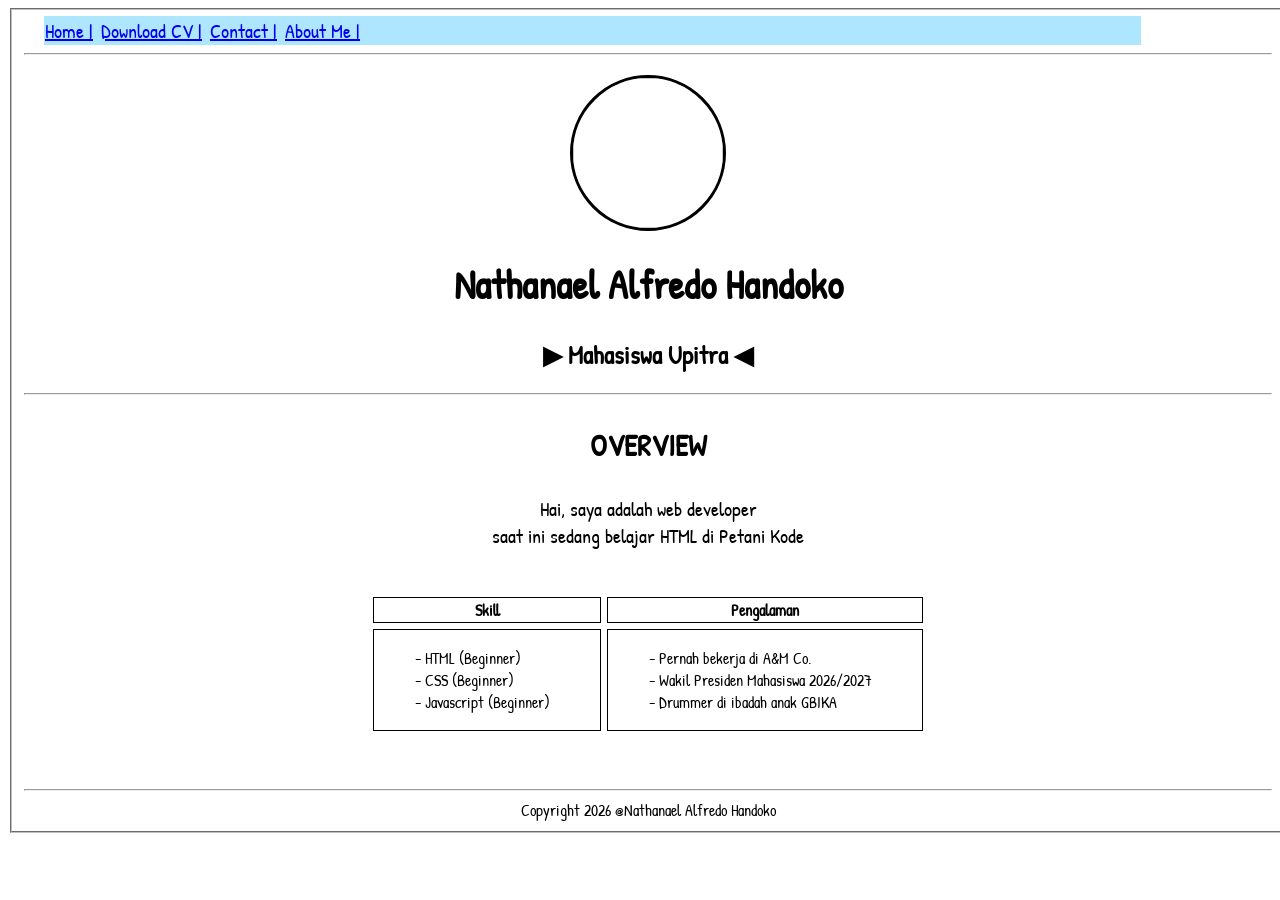
==== index.html @ 307514ec "Upload file html + css + serta bahan media Terdapat detail file sebagai berikut: HTML = index.html " ====
<!DOCTYPE html>
<html lang="en">
<head>
    <meta charset="UTF-8">
    <meta name="viewport" content="width=device-width, initial-scale=1.0">
    <title>CV Nathan</title>
    <link rel="stylesheet" href="style.css">
    <link href="https://fonts.googleapis.com/css2?family=Patrick+Hand&display=swap" rel="stylesheet">
</head>
<body class="home">
    <fieldset>
        <table class="menu">
            <tr>
                <td>
                    <a href="index.html">Home |</a>
                </td>

                <td>
                    <a href="cv.html">Download CV |</a>
                </td>

                <td>
                    <a href="contact.html">Contact |</a>
                </td>
                
                <td>
                    <a href="aboutme.html">About Me |</a>
                </td>
            </tr>
        </table>
        
        <hr>
        <img src="foto.jpg" alt="">
        <h1 class="home">Nathanael Alfredo Handoko</h1>
        <h2 class="home">▶ Mahasiswa Upitra ◀</h2>

        <hr>

        <h3 class="home">OVERVIEW</h3>
        <p class="home">Hai, saya adalah web developer<br>saat ini sedang belajar HTML di Petani Kode</p>

        <br>

        <table>
            <tr>
                <th>Skill</th>
                <th>Pengalaman</th>
            </tr>
            
            <tr>
                <td>
                    <ul type="none">
                        <li>- HTML (Beginner)</li>
                        <li>- CSS (Beginner)</li>
                        <li>- Javascript (Beginner)</li>
                    </ul>
                </td>

                <td>
                    <ul type="none">
                        <li>- Pernah bekerja di A&M Co.</li>
                        <li>- Wakil Presiden Mahasiswa 2026/2027</li>
                        <li>- Drummer di ibadah anak GBIKA</li>
                    </ul>
                </td>
            </tr>
        </table>

        <br><br>
        <hr>

        <center>
            Copyright 2026 @Nathanael Alfredo Handoko
        </center>
    </fieldset>
</body>
</html>
---- style.css ----
body.home{
    text-align: center;
    width: 100%;
    font-family: 'Patrick Hand', cursive;
}

td{
    text-align: left;
}

img{
    width: 150px;
    height: 150px;
    border-radius: 50%;
    object-fit: cover;
    display: block;
    margin: 20px auto;
    border: 3px solid black;
}

table{
    margin: 0 auto;
    th {
        border: 1px solid black;
    }
    td {
        border: 1px solid black;
        padding-right: 50px;
    }
    border-spacing: 6px;
}

h1.home{
    font-size: 40px;
}

h2.home{
    font-size: 25px;
}

h3.home{
    font-size: 30px;
}

p.home{
    font-size: 20px;
}

.menu{
    margin-left: 20px;
    font-size: 20px;
    td{
        border: 0px;
        padding-right: 7px;
        text-align: left;
    }
    tr{
        justify-content: flex-start;
        display: flex;
    }
    border-spacing: 0px;
    background-color: #afe6ff;
    padding-right: 62%;
}

body.about{
    text-align: justify;
    width: 100%;
    font-family: 'Patrick Hand', cursive;
}

h1.about{
    font-size: 40px;
    padding-left: 40px;
}

.aboutp{
    font-size: 25px;
    padding-left: 40px;
}

video{
    width: 300px;
    padding-left: 40px;
}

body.contact{
    text-align: justify;
    width: 100%;
    font-family: 'Patrick Hand', cursive;
}

h1.contact{
    font-size: 40px;
    padding-left: 40px;
}

center.contact{
    text-align: left;
    font-size: 25px;
}

form.contact{
    margin-left: 40px;
    font-size: 30px;
    font-family: 'Patrick Hand', cursive;
}

input{
    font-size: 25px;
    font-family: 'Patrick Hand', cursive;
}

textarea{
    width: 400px;
    height: 200px;
    font-size: 25px;
    font-family: 'Patrick Hand', cursive;
}

.cv{
    text-align: center;
    font-family: 'Patrick Hand', cursive;
}

button.cv{
    font-size: 20px;
}
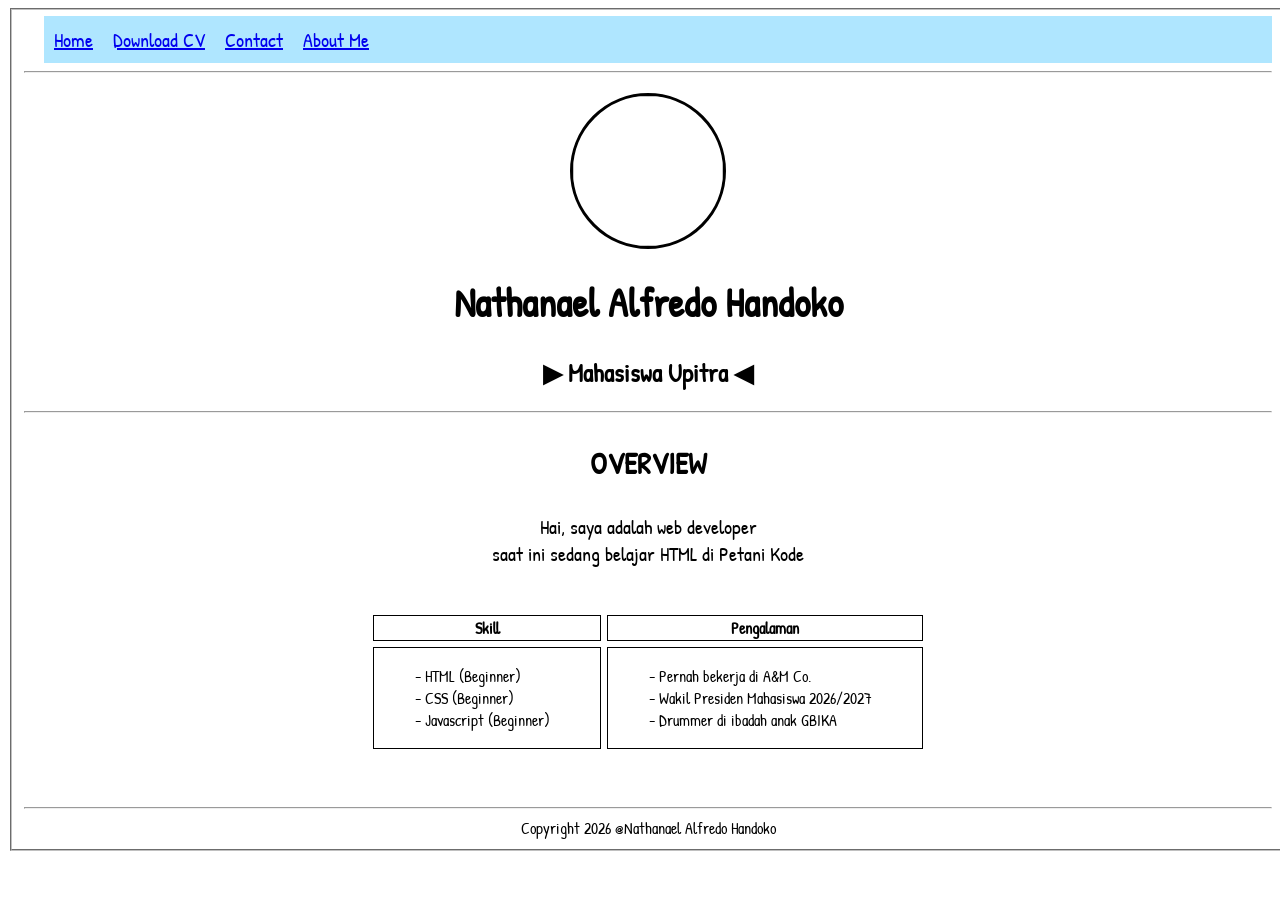
==== commit 59ed1737: "Perubahan menu (table -> navigation) index" ====
--- a/index.html
+++ b/index.html
@@ -9,25 +9,12 @@
 </head>
 <body class="home">
     <fieldset>
-        <table class="menu">
-            <tr>
-                <td>
-                    <a href="index.html">Home |</a>
-                </td>
-
-                <td>
-                    <a href="cv.html">Download CV |</a>
-                </td>
-
-                <td>
-                    <a href="contact.html">Contact |</a>
-                </td>
-                
-                <td>
-                    <a href="aboutme.html">About Me |</a>
-                </td>
-            </tr>
-        </table>
+        <nav class="menu">
+            <a href="index.html">Home</a>
+            <a href="cv.html">Download CV</a>
+            <a href="contact.html">Contact</a>
+            <a href="aboutme.html">About Me</a>
+        </nav>
         
         <hr>
         <img src="foto.jpg" alt="">
@@ -74,4 +61,5 @@
         </center>
     </fieldset>
 </body>
-</html>+
+</html>
--- a/style.css
+++ b/style.css
@@ -60,7 +60,11 @@
     }
     border-spacing: 0px;
     background-color: #afe6ff;
-    padding-right: 62%;
+    padding: 10px;
+    display: flex;
+    justify-content: flex-start;
+    gap: 20px;
+    flex-wrap: wrap; 
 }
 
 body.about{
@@ -125,4 +129,5 @@
 
 button.cv{
     font-size: 20px;
-}+
+}
